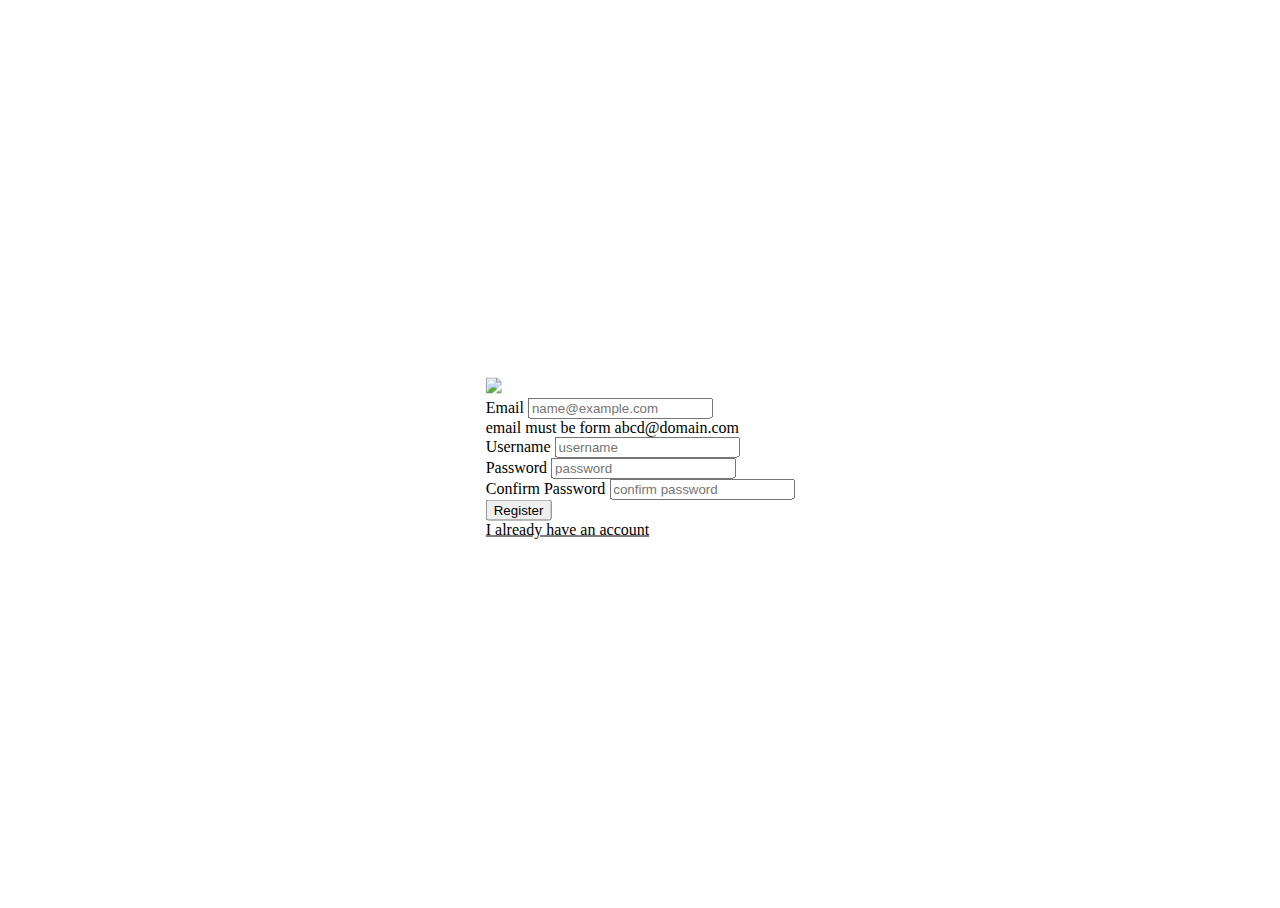
==== index.html @ 6d6f2144 "snap scroll bar" ====
<!DOCTYPE html>
<html lang="en">
<head>
    <meta charset="UTF-8">
    <meta name="viewport" content="width=device-width, initial-scale=1.0">
    <title>Login</title>
    <style>
        .box {
            background-color: tomato;
            width: 40px;
            height: 40px;
        }

        .container {
            overflow-y: scroll;
            height: 100vh;
            scroll-snap-points-y: repeat(100vh);
            scroll-snap-type: y mandatory;
        }
        html, 
        body {
            height: 100vh;
            overflow: hidden;
        }
        .container > div {
            height: 100vh;
            scroll-snap-align: start;
            position: relative;
        }
    </style>
    <link rel="icon" href="./image/Bubblegum-Future.png">
    <link href="https://cdn.jsdelivr.net/npm/bootstrap@5.3.0/dist/css/bootstrap.min.css" rel="stylesheet" integrity="sha384-9ndCyUaIbzAi2FUVXJi0CjmCapSmO7SnpJef0486qhLnuZ2cdeRhO02iuK6FUUVM" crossorigin="anonymous">
</head>
<body>
    <div class="container">
        <div class="bg-secondary" style="position: relative; height: 100dvh;">
            <div class="row w-75 mx-auto" style="position: absolute; top: 50%; left: 50%; transform: translate(-50%,-50%);">
                <div class="col-6">
                    <img class="w-100" src="./image/Bubblegum-Future.png">
                </div>
                <div class="col-6">
                    <form>
                        <div class="mb-3">
                            <label for="" class="form-label">Email</label>
                            <input type="email" class="form-control" id="inputEmail" placeholder="name@example.com">
                            <div><span class="">email must be form abcd@domain.com</span></div>
                        </div>
                        <div class="mb-3">
                            <label for="" class="form-label">Username</label>
                            <input type="text" class="form-control" id="inputUsername" placeholder="username">
                        </div>
                        <div class="mb-3">
                            <label for="" class="form-label">Password</label>
                            <input type="password" class="form-control" id="inputPassword" placeholder="password">
                        </div>
                        <div class="mb-3">
                            <label for="" class="form-label">Confirm Password</label>
                            <input type="password" class="form-control" id="inputConfirmPassword" placeholder="confirm password">
                        </div>
                        <div class="my-3">
                            <button type="submit" class="btn btn-light w-100 my-3" id="btnRegister">Register</button>
                            <div class="text-light text-center"><u>I already have an account</u></div>
                        </div>
                        
                    </form>
                </div>
            </div>
        </div>
        <div class="bg-primary" style="position: relative; height: 100dvh;">
        </div>
    </div>
    <script src="https://cdn.jsdelivr.net/npm/bootstrap@5.3.0/dist/js/bootstrap.bundle.min.js" integrity="sha384-geWF76RCwLtnZ8qwWowPQNguL3RmwHVBC9FhGdlKrxdiJJigb/j/68SIy3Te4Bkz" crossorigin="anonymous"></script>
    <script src="./script/utility.js"></script>
    <script src="./script/login.js"></script>
    <script>
        console.log(555)
        fnCallBackAPI('https://course-api.com/react-store-products', {}, ()=>{
            console.log(1234)
        })
        
    </script>
</body>

</html>
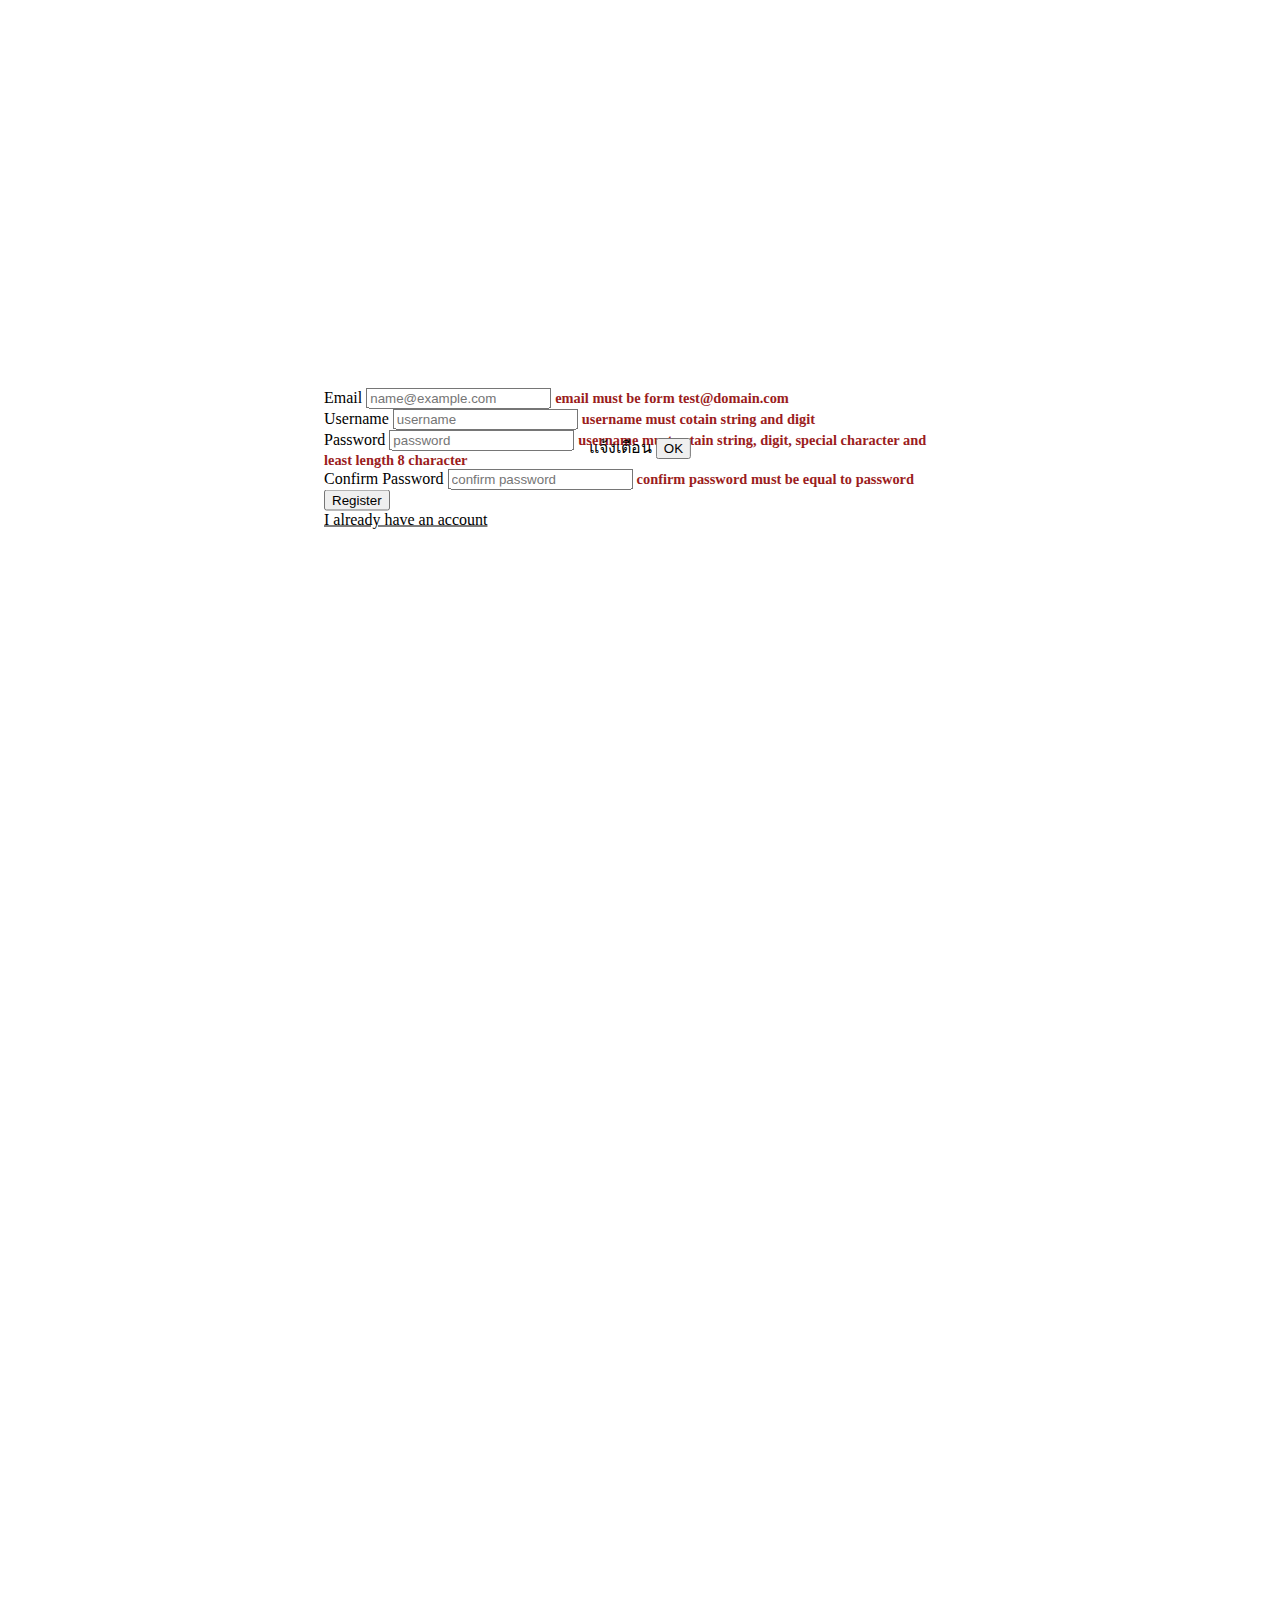
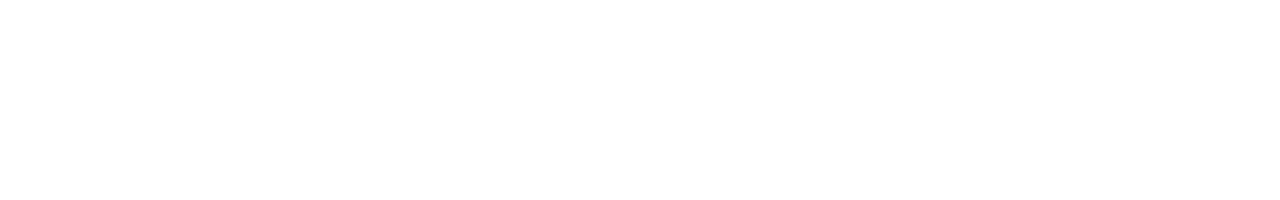
==== commit 58d409b0: "create function request-api" ====
--- a/index.html
+++ b/index.html
@@ -5,80 +5,86 @@
     <meta name="viewport" content="width=device-width, initial-scale=1.0">
     <title>Login</title>
     <style>
-        .box {
-            background-color: tomato;
-            width: 40px;
-            height: 40px;
-        }
-
-        .container {
-            overflow-y: scroll;
-            height: 100vh;
-            scroll-snap-points-y: repeat(100vh);
-            scroll-snap-type: y mandatory;
-        }
         html, 
         body {
             height: 100vh;
             overflow: hidden;
+        }
+        .container {
+            overflow-y: scroll;
+            height: 100vh;
+            scroll-snap-type: y mandatory;
         }
         .container > div {
             height: 100vh;
             scroll-snap-align: start;
             position: relative;
         }
+        .warning {
+            color:rgb(155, 29, 29);
+            font-size: 0.9rem;
+            font-weight: bold;
+        }
     </style>
     <link rel="icon" href="./image/Bubblegum-Future.png">
     <link href="https://cdn.jsdelivr.net/npm/bootstrap@5.3.0/dist/css/bootstrap.min.css" rel="stylesheet" integrity="sha384-9ndCyUaIbzAi2FUVXJi0CjmCapSmO7SnpJef0486qhLnuZ2cdeRhO02iuK6FUUVM" crossorigin="anonymous">
 </head>
 <body>
-    <div class="container">
-        <div class="bg-secondary" style="position: relative; height: 100dvh;">
-            <div class="row w-75 mx-auto" style="position: absolute; top: 50%; left: 50%; transform: translate(-50%,-50%);">
-                <div class="col-6">
-                    <img class="w-100" src="./image/Bubblegum-Future.png">
-                </div>
-                <div class="col-6">
-                    <form>
+    <div >
+        <div id="registerPage" class="bg-secondary" style="position: relative; height: 100dvh;">
+            <div class="bg-success" style="position: absolute; top: 50%; left: 50%; transform: translate(-50%,-50%); width:50%;">
+                <div class="px-0">
+                    <form class="p-3">
                         <div class="mb-3">
-                            <label for="" class="form-label">Email</label>
+                            <label for="inputEmail" class="form-label">Email</label>
                             <input type="email" class="form-control" id="inputEmail" placeholder="name@example.com">
-                            <div><span class="">email must be form abcd@domain.com</span></div>
+                            <span class="warning d-none" id="warningInputEmail">email must be form test@domain.com</span>
                         </div>
                         <div class="mb-3">
-                            <label for="" class="form-label">Username</label>
+                            <label for="inputUsername" class="form-label">Username</label>
                             <input type="text" class="form-control" id="inputUsername" placeholder="username">
+                            <span class="warning d-none" id="warningInputUsername">username must cotain string and digit</span>
                         </div>
                         <div class="mb-3">
-                            <label for="" class="form-label">Password</label>
+                            <label for="inputPassword" class="form-label">Password</label>
                             <input type="password" class="form-control" id="inputPassword" placeholder="password">
+                            <span class="warning d-none" id="warningInputPassword">username must cotain string, digit, special character and least length 8 character</span>
                         </div>
                         <div class="mb-3">
-                            <label for="" class="form-label">Confirm Password</label>
+                            <label for="inputConfirmPassword" class="form-label">Confirm Password</label>
                             <input type="password" class="form-control" id="inputConfirmPassword" placeholder="confirm password">
+                            <span class="warning d-none" id="warningInputConfirmPassword">confirm password must be equal to password</span>
                         </div>
                         <div class="my-3">
                             <button type="submit" class="btn btn-light w-100 my-3" id="btnRegister">Register</button>
-                            <div class="text-light text-center"><u>I already have an account</u></div>
+                            <div class="text-light text-center" id="goLogin"><u>I already have an account</u></div>
                         </div>
                         
                     </form>
                 </div>
             </div>
         </div>
-        <div class="bg-primary" style="position: relative; height: 100dvh;">
+        <div id="registerPage" class="bg-primary" style="position: relative; height: 100dvh;">
+            
+
         </div>
     </div>
+    
+
+    </div>
+    <!-- Modal alert -->
+    <div class="modal fade" id="exampleModal" tabindex="-1" aria-labelledby="exampleModalLabel" aria-hidden="true">
+        <div class="modal-dialog modal-dialog-centered w-100 m-0" style="position: absolute; top: 50%; left: 50%; transform: translate(-50%,-60%);">
+            <div class="modal-content d-flex p-3">
+                <span class="text-center mb-2" id="alertMessage">แจ้งเตือน</span>
+                <button type="button" class="btn btn-secondary" data-bs-dismiss="modal">OK</button>
+            </div>
+        </div>
+    </div>
+
     <script src="https://cdn.jsdelivr.net/npm/bootstrap@5.3.0/dist/js/bootstrap.bundle.min.js" integrity="sha384-geWF76RCwLtnZ8qwWowPQNguL3RmwHVBC9FhGdlKrxdiJJigb/j/68SIy3Te4Bkz" crossorigin="anonymous"></script>
-    <script src="./script/utility.js"></script>
-    <script src="./script/login.js"></script>
-    <script>
-        console.log(555)
-        fnCallBackAPI('https://course-api.com/react-store-products', {}, ()=>{
-            console.log(1234)
-        })
-        
-    </script>
+    <script src="https://code.jquery.com/jquery-3.7.0.js" integrity="sha256-JlqSTELeR4TLqP0OG9dxM7yDPqX1ox/HfgiSLBj8+kM=" crossorigin="anonymous"></script>
+    <script type="module" src="./script/register.js"></script>
 </body>
 
 </html>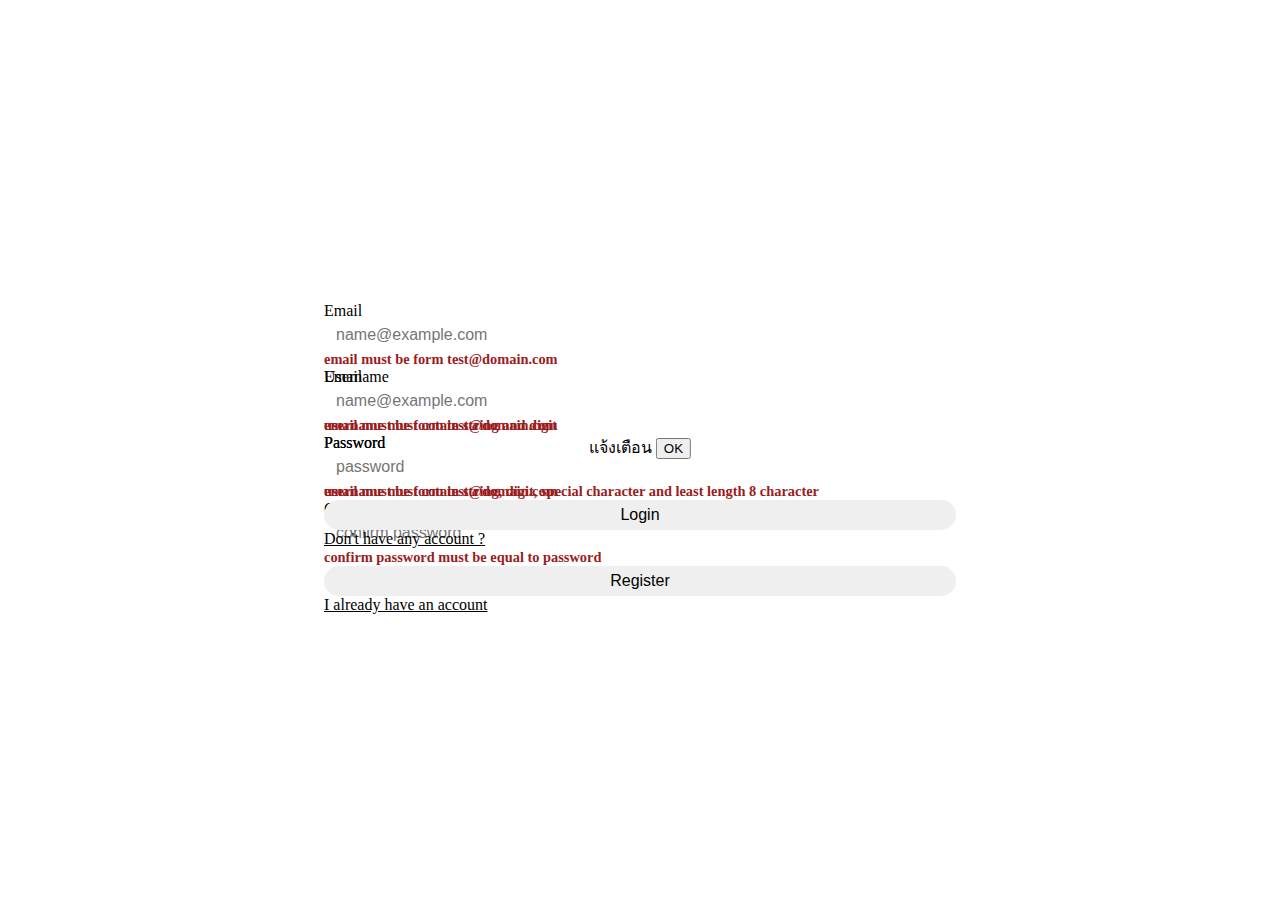
==== commit 0982b4d6: "create form login" ====
--- a/index.html
+++ b/index.html
@@ -25,48 +25,67 @@
             font-size: 0.9rem;
             font-weight: bold;
         }
+        .form-minimal {
+            display: block;
+            width: 100%;
+            padding: .375rem .75rem;
+            font-size: 1rem;
+            border-radius: 2rem;
+            border-style: none;
+        }
     </style>
     <link rel="icon" href="./image/Bubblegum-Future.png">
     <link href="https://cdn.jsdelivr.net/npm/bootstrap@5.3.0/dist/css/bootstrap.min.css" rel="stylesheet" integrity="sha384-9ndCyUaIbzAi2FUVXJi0CjmCapSmO7SnpJef0486qhLnuZ2cdeRhO02iuK6FUUVM" crossorigin="anonymous">
 </head>
 <body>
     <div >
-        <div id="registerPage" class="bg-secondary" style="position: relative; height: 100dvh;">
-            <div class="bg-success" style="position: absolute; top: 50%; left: 50%; transform: translate(-50%,-50%); width:50%;">
-                <div class="px-0">
-                    <form class="p-3">
-                        <div class="mb-3">
-                            <label for="inputEmail" class="form-label">Email</label>
-                            <input type="email" class="form-control" id="inputEmail" placeholder="name@example.com">
-                            <span class="warning d-none" id="warningInputEmail">email must be form test@domain.com</span>
-                        </div>
-                        <div class="mb-3">
-                            <label for="inputUsername" class="form-label">Username</label>
-                            <input type="text" class="form-control" id="inputUsername" placeholder="username">
-                            <span class="warning d-none" id="warningInputUsername">username must cotain string and digit</span>
-                        </div>
-                        <div class="mb-3">
-                            <label for="inputPassword" class="form-label">Password</label>
-                            <input type="password" class="form-control" id="inputPassword" placeholder="password">
-                            <span class="warning d-none" id="warningInputPassword">username must cotain string, digit, special character and least length 8 character</span>
-                        </div>
-                        <div class="mb-3">
-                            <label for="inputConfirmPassword" class="form-label">Confirm Password</label>
-                            <input type="password" class="form-control" id="inputConfirmPassword" placeholder="confirm password">
-                            <span class="warning d-none" id="warningInputConfirmPassword">confirm password must be equal to password</span>
-                        </div>
-                        <div class="my-3">
-                            <button type="submit" class="btn btn-light w-100 my-3" id="btnRegister">Register</button>
-                            <div class="text-light text-center" id="goLogin"><u>I already have an account</u></div>
-                        </div>
-                        
-                    </form>
-                </div>
+        <div class="bg-secondary" style="position: relative; height: 100dvh;">
+            <div id="registerPage" class="bg-success" style="position: absolute; top: 50%; left: 50%; transform: translate(-50%,-50%); width:50%;">
+                <form class="p-3">
+                    <div class="mb-3">
+                        <label for="inputEmail" class="form-label">Email</label>
+                        <input type="email" class="form-minimal" id="inputEmail" placeholder="name@example.com">
+                        <span class="warning d-none" id="warningInputEmail">email must be form test@domain.com</span>
+                    </div>
+                    <div class="mb-3">
+                        <label for="inputUsername" class="form-label">Username</label>
+                        <input type="text" class="form-minimal" id="inputUsername" placeholder="username">
+                        <span class="warning d-none" id="warningInputUsername">username must cotain string and digit</span>
+                    </div>
+                    <div class="mb-3">
+                        <label for="inputPassword" class="form-label">Password</label>
+                        <input type="password" class="form-minimal" id="inputPassword" placeholder="password">
+                        <span class="warning d-none" id="warningInputPassword">username must cotain string, digit, special character and least length 8 character</span>
+                    </div>
+                    <div class="mb-3">
+                        <label for="inputConfirmPassword" class="form-label">Confirm Password</label>
+                        <input type="password" class="form-minimal" id="inputConfirmPassword" placeholder="confirm password">
+                        <span class="warning d-none" id="warningInputConfirmPassword">confirm password must be equal to password</span>
+                    </div>
+                    <div class="mt-5 mb-2">
+                        <button type="submit" class="form-minimal" id="btnRegister">Register</button>
+                        <div class="text-light text-center" id="goPageLogin"><u>I already have an account</u></div>
+                    </div> 
+                </form>
             </div>
-        </div>
-        <div id="registerPage" class="bg-primary" style="position: relative; height: 100dvh;">
-            
-
+            <div id="loginPage" class="bg-success d-none" style="position: absolute; top: 50%; left: 50%; transform: translate(-50%,-50%); width:50%;">
+                <form class="p-3">
+                    <div class="mb-3">
+                        <label for="inputEmailLogin" class="form-label">Email</label>
+                        <input type="email" class="form-minimal" id="inputEmailLogin" placeholder="name@example.com">
+                        <span class="warning d-none" id="warningInputEmailLogin">email must be form test@domain.com</span>
+                    </div>
+                    <div class="mb-3">
+                        <label for="inputPasswordLogin" class="form-label">Password</label>
+                        <input type="password" class="form-minimal" id="inputPasswordLogin" placeholder="password">
+                        <span class="warning d-none" id="warningInputEmailLogin">email must be form test@domain.com</span>
+                    </div>
+                    <div class="mt-5 mb-2">
+                        <button type="submit" class="form-minimal" id="btnLogin">Login</button>
+                        <div class="text-light text-center" id="goPageRegister"><u>Don't have any account ?</u></div>
+                    </div>
+                </form>
+            </div>
         </div>
     </div>
     
@@ -85,6 +104,7 @@
     <script src="https://cdn.jsdelivr.net/npm/bootstrap@5.3.0/dist/js/bootstrap.bundle.min.js" integrity="sha384-geWF76RCwLtnZ8qwWowPQNguL3RmwHVBC9FhGdlKrxdiJJigb/j/68SIy3Te4Bkz" crossorigin="anonymous"></script>
     <script src="https://code.jquery.com/jquery-3.7.0.js" integrity="sha256-JlqSTELeR4TLqP0OG9dxM7yDPqX1ox/HfgiSLBj8+kM=" crossorigin="anonymous"></script>
     <script type="module" src="./script/register.js"></script>
+    <script type="module" src="./script/login.js"></script>
 </body>
 
 </html>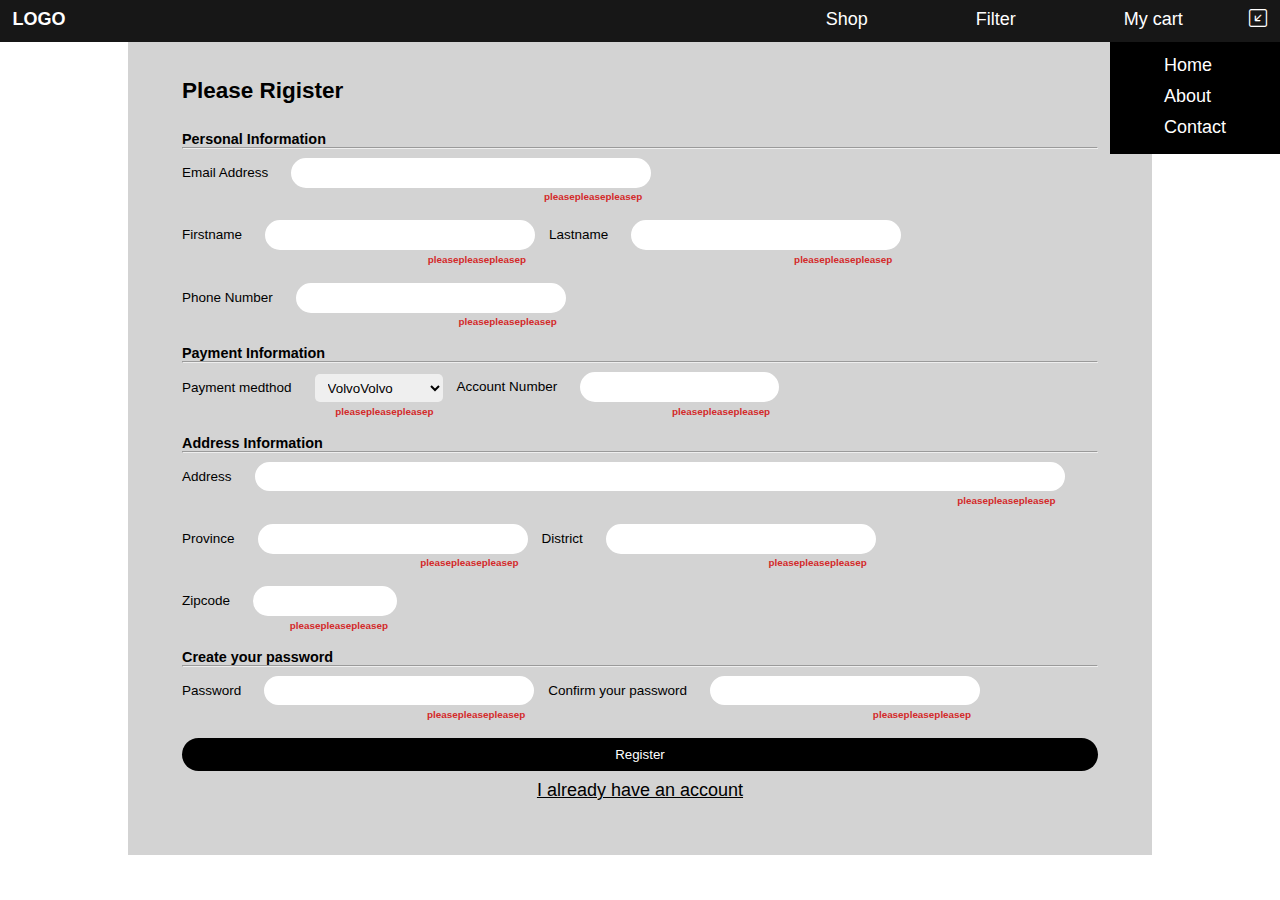
==== commit 158694ab: "new design register page (continue)" ====
--- a/index.html
+++ b/index.html
@@ -3,108 +3,137 @@
 <head>
     <meta charset="UTF-8">
     <meta name="viewport" content="width=device-width, initial-scale=1.0">
-    <title>Login</title>
-    <style>
-        html, 
-        body {
-            height: 100vh;
-            overflow: hidden;
-        }
-        .container {
-            overflow-y: scroll;
-            height: 100vh;
-            scroll-snap-type: y mandatory;
-        }
-        .container > div {
-            height: 100vh;
-            scroll-snap-align: start;
-            position: relative;
-        }
-        .warning {
-            color:rgb(155, 29, 29);
-            font-size: 0.9rem;
-            font-weight: bold;
-        }
-        .form-minimal {
-            display: block;
-            width: 100%;
-            padding: .375rem .75rem;
-            font-size: 1rem;
-            border-radius: 2rem;
-            border-style: none;
-        }
-    </style>
-    <link rel="icon" href="./image/Bubblegum-Future.png">
-    <link href="https://cdn.jsdelivr.net/npm/bootstrap@5.3.0/dist/css/bootstrap.min.css" rel="stylesheet" integrity="sha384-9ndCyUaIbzAi2FUVXJi0CjmCapSmO7SnpJef0486qhLnuZ2cdeRhO02iuK6FUUVM" crossorigin="anonymous">
-</head>
+    <title>Document</title>
+    <link rel="stylesheet" href="https://cdn.jsdelivr.net/npm/bootstrap-icons@1.10.5/font/bootstrap-icons.css">
+    <link rel="stylesheet" href="style/register.css">
+    <link rel="stylesheet" href="style/navigation.css">
+    </head>
 <body>
-    <div >
-        <div class="bg-secondary" style="position: relative; height: 100dvh;">
-            <div id="registerPage" class="bg-success" style="position: absolute; top: 50%; left: 50%; transform: translate(-50%,-50%); width:50%;">
-                <form class="p-3">
-                    <div class="mb-3">
-                        <label for="inputEmail" class="form-label">Email</label>
-                        <input type="email" class="form-minimal" id="inputEmail" placeholder="name@example.com">
-                        <span class="warning d-none" id="warningInputEmail">email must be form test@domain.com</span>
+    <!-- navigation bar -->
+
+    <div class="container">
+        <h3 class="header">Please Rigister</h3>
+        
+        <form class="form-login">
+            <div class="form-content">
+                <h5 class="form-header">Personal Information</h5><hr>
+                
+                <div class="sub-content">
+                    <label for="" class="label-register">Email Address</label>
+                    <input type="email" class="input-register width-40" id=""><br>
+                    <div class="text-warning">
+                        <span>pleasepleasepleasep</span>
                     </div>
-                    <div class="mb-3">
-                        <label for="inputUsername" class="form-label">Username</label>
-                        <input type="text" class="form-minimal" id="inputUsername" placeholder="username">
-                        <span class="warning d-none" id="warningInputUsername">username must cotain string and digit</span>
+                </div><br>
+                <div class="sub-content">
+                    <label for="" class="label-register">Firstname</label>
+                    <input type="text" class="input-register width-20" id=""><br>
+                    <div class="text-warning">
+                        <span>pleasepleasepleasep</span>
                     </div>
-                    <div class="mb-3">
-                        <label for="inputPassword" class="form-label">Password</label>
-                        <input type="password" class="form-minimal" id="inputPassword" placeholder="password">
-                        <span class="warning d-none" id="warningInputPassword">username must cotain string, digit, special character and least length 8 character</span>
+                </div>
+                <div class="sub-content">
+                    <label for="" class="label-register">Lastname</label>
+                    <input type="text" class="input-register width-20" id=""><br>
+                    <div class="text-warning">
+                        <span>pleasepleasepleasep</span>
                     </div>
-                    <div class="mb-3">
-                        <label for="inputConfirmPassword" class="form-label">Confirm Password</label>
-                        <input type="password" class="form-minimal" id="inputConfirmPassword" placeholder="confirm password">
-                        <span class="warning d-none" id="warningInputConfirmPassword">confirm password must be equal to password</span>
+                </div>
+                <div class="sub-content">
+                    <label for="" class="label-register">Phone Number</label>
+                    <input type="text" class="input-register width-20" id=""><br>
+                    <div class="text-warning">
+                        <span>pleasepleasepleasep</span>
                     </div>
-                    <div class="mt-5 mb-2">
-                        <button type="submit" class="form-minimal" id="btnRegister">Register</button>
-                        <div class="text-light text-center" id="goPageLogin"><u>I already have an account</u></div>
-                    </div> 
-                </form>
+                </div>
             </div>
-            <div id="loginPage" class="bg-success d-none" style="position: absolute; top: 50%; left: 50%; transform: translate(-50%,-50%); width:50%;">
-                <form class="p-3">
-                    <div class="mb-3">
-                        <label for="inputEmailLogin" class="form-label">Email</label>
-                        <input type="email" class="form-minimal" id="inputEmailLogin" placeholder="name@example.com">
-                        <span class="warning d-none" id="warningInputEmailLogin">email must be form test@domain.com</span>
+            
+            <div class="form-content">
+                <h5 class="form-header">Payment Information</h5><hr>
+                <div class="sub-content">
+                    <label for="" class="label-register width-20">Payment medthod</label>
+                    <select name="paymentmethod" class="select-register" id="">
+                        <option value="volvo">VolvoVolvo</option>
+                        <option value="volvo">Volvo</option>
+                        <option value="volvo">Vsdsdsdsdolvo</option>
+                    </select>
+                    <div class="text-warning">
+                        <span>pleasepleasepleasep</span>
                     </div>
-                    <div class="mb-3">
-                        <label for="inputPasswordLogin" class="form-label">Password</label>
-                        <input type="password" class="form-minimal" id="inputPasswordLogin" placeholder="password">
-                        <span class="warning d-none" id="warningInputEmailLogin">email must be form test@domain.com</span>
+                </div>
+                <div class="sub-content">
+                    <label for="" class="label-register width-20">Account Number</label>
+                    <input type="text" class="input-register" id="">
+                    <div class="text-warning">
+                        <span>pleasepleasepleasep</span>
                     </div>
-                    <div class="mt-5 mb-2">
-                        <button type="submit" class="form-minimal" id="btnLogin">Login</button>
-                        <div class="text-light text-center" id="goPageRegister"><u>Don't have any account ?</u></div>
+                </div>
+            </div>
+            
+            <div class="form-content">
+                <h5 class="form-header">Address Information</h5><hr>
+                
+                <div class="sub-content">
+                    <label class="label-register">Address</label>
+                    <input type="text" class="input-register width-70" id="">
+                    <div class="text-warning">
+                        <span>pleasepleasepleasep</span>
                     </div>
-                </form>
+                </div>
+                <div class="sub-content">
+                    <label class="label-register">Province</label>
+                    <input type="text" class="input-register width-20" id="">
+                    <div class="text-warning">
+                        <span>pleasepleasepleasep</span>
+                    </div>
+                </div>
+                <div class="sub-content">
+                    <label class="label-register">District</label>
+                    <input type="text" class="input-register width-20" id="">
+                    <div class="text-warning">
+                        <span>pleasepleasepleasep</span>
+                    </div>
+                </div>
+                <div class="sub-content">
+                    <label class="label-register">Zipcode</label>
+                    <input type="text" class="input-register width-10" id="">
+                    <div class="text-warning">
+                        <span>pleasepleasepleasep</span>
+                    </div>
+                </div>
             </div>
-        </div>
-    </div>
-    
-
-    </div>
-    <!-- Modal alert -->
-    <div class="modal fade" id="exampleModal" tabindex="-1" aria-labelledby="exampleModalLabel" aria-hidden="true">
-        <div class="modal-dialog modal-dialog-centered w-100 m-0" style="position: absolute; top: 50%; left: 50%; transform: translate(-50%,-60%);">
-            <div class="modal-content d-flex p-3">
-                <span class="text-center mb-2" id="alertMessage">แจ้งเตือน</span>
-                <button type="button" class="btn btn-secondary" data-bs-dismiss="modal">OK</button>
+            
+            <div class="form-content">
+                <h5 class="form-header">Create your password</h5><hr>
+                
+                <div class="sub-content">
+                    <label class="label-register">Password</label>
+                    <input type="password" class="input-register width-20" id="">
+                    <div class="text-warning">
+                        <span>pleasepleasepleasep</span>
+                    </div>
+                </div>
+                <div class="sub-content">    
+                    <label class="label-register">Confirm your password</label>
+                    <input type="password" class="input-register width-20" id="">
+                    <div class="text-warning">
+                        <span>pleasepleasepleasep</span>
+                    </div>
+                </div>
             </div>
-        </div>
+            
+            <div class="form-content">
+                <button class="form-submit">Register</button>
+                <div class="text-center">
+                    <a class="link-login">I already have an account</a>
+                </div>
+            </div>
+        </form>
+        
+        
     </div>
 
-    <script src="https://cdn.jsdelivr.net/npm/bootstrap@5.3.0/dist/js/bootstrap.bundle.min.js" integrity="sha384-geWF76RCwLtnZ8qwWowPQNguL3RmwHVBC9FhGdlKrxdiJJigb/j/68SIy3Te4Bkz" crossorigin="anonymous"></script>
-    <script src="https://code.jquery.com/jquery-3.7.0.js" integrity="sha256-JlqSTELeR4TLqP0OG9dxM7yDPqX1ox/HfgiSLBj8+kM=" crossorigin="anonymous"></script>
-    <script type="module" src="./script/register.js"></script>
-    <script type="module" src="./script/login.js"></script>
+    <script src="./script/navigation.js"></script>
+    <script src="./script/register.js"></script>
 </body>
-
 </html>--- a/style/register.css
+++ b/style/register.css
@@ -0,0 +1,111 @@
+* {
+    margin: 0px;
+    padding: 0px;
+    box-sizing: border-box;
+}
+html, body {
+    height: 100%;
+    font-size: 18px;
+    font-family: Arial, Helvetica, sans-serif;
+}
+.container {
+    display: block;
+    height: auto;
+    max-width: 80%;
+    background-color: lightgray;
+    margin: auto;
+    padding: 2rem 3rem;
+}
+/* text */
+.header {
+    padding-bottom: 1rem;
+    font-size: 1.25rem;
+}
+.form-header {
+    font-size: 0.8rem;
+}
+.text-warning {
+    color: rgb(212, 42, 42);
+    font-size: .55rem;
+    font-weight: bold;
+    margin: .2rem 1rem 0 0;
+    text-align: end;
+}
+/* space */
+.form-login {
+    display: block;
+}
+.form-content {
+    display: block;
+    margin: .5rem 0rem;
+}
+.sub-content {
+    display: inline-block;
+    margin: .5rem 0rem;
+}
+/* label */
+.label-register {
+    font-size: 0.75rem;
+}
+/* input */
+.input-register {
+    border: white solid 2px;
+    border-radius: 50px;
+    padding: 0.3rem 0.5rem;
+    margin: 0rem .5rem 0rem 1rem;
+}
+.input-register:focus {
+    outline: none;
+    border: black solid 2px;
+}
+/* select dropdown */
+.select-register { 
+    border: 0px;
+    border-radius: 5px;
+    padding: 0.3rem 0.5rem;
+    margin: 0rem .5rem 0rem 1rem;
+}
+/* size width */
+.width-10 {
+    width: 8rem;
+}
+.width-20 {
+    width: 15rem;
+}
+.width-40 {
+    width: 20rem;
+}
+.width-70 {
+    width: 45rem;
+}
+
+/* button */
+button[class="form-submit"] {
+    width: 100%;
+    background-color: black;
+    color: white;
+    border: 0px;
+    border-radius: 50px;
+    padding: 0.5rem 0rem;
+    transition: 0.5s;
+}
+button[class="form-submit"]:hover {
+    background-color: white;
+    color: black;
+    cursor: pointer;
+}
+
+/* anchor */
+.text-center {
+    text-align: center;  
+}
+.link-login {
+    display: block;
+    color: black;
+    padding: 0.5rem;
+    text-decoration: underline;
+}
+.link-login:hover {
+    color: white;
+    cursor: pointer;
+}--- a/style/navigation.css
+++ b/style/navigation.css
@@ -0,0 +1,60 @@
+.navigation {
+    display: flex;
+    justify-content: space-between;
+    background-color: rgb(23, 23, 23);
+    color: white;
+}
+div[class="navigation-logo"] {
+    display: block;
+    font-weight: bold;
+}
+ul[class="navigation-menu"] {
+    display: flex;
+    list-style-type: none;
+}
+.navigation-items {
+    display: block;
+    font-size: 1rem;
+    padding: 0.5rem 0rem;
+    cursor: pointer;
+}
+div[class="navigation-items"] {
+    border-bottom: rgb(23, 23, 23) solid 3px;
+    padding-left: .7rem;
+    padding-right: .7rem;
+}
+a[class="navigation-items"] {
+    border-bottom: rgb(23, 23, 23) solid 3px;
+    padding-left: 3rem;
+    padding-right: 3rem;
+}
+a[class="navigation-items"]:hover {
+    border-bottom: white solid 3px;
+}
+div[class="navigation-items"] {
+    text-transform: uppercase;
+}
+/* dropdown */
+.dropdown {
+    position: relative;
+}
+.dropdown-content {
+    display: block;
+    position: absolute;
+    background-color: black;
+    color: white;
+    list-style-type: none;
+    overflow: auto;
+    padding: 0.5rem 2rem;
+    top: 0px;
+    right: 0px;
+    z-index: 1;
+    cursor: pointer;
+}
+.dropdown-content li {
+    padding: 0.2rem 1rem;
+    border-bottom: black solid 3px;
+}
+.dropdown-content li:hover {
+    border-bottom: white solid 3px;
+}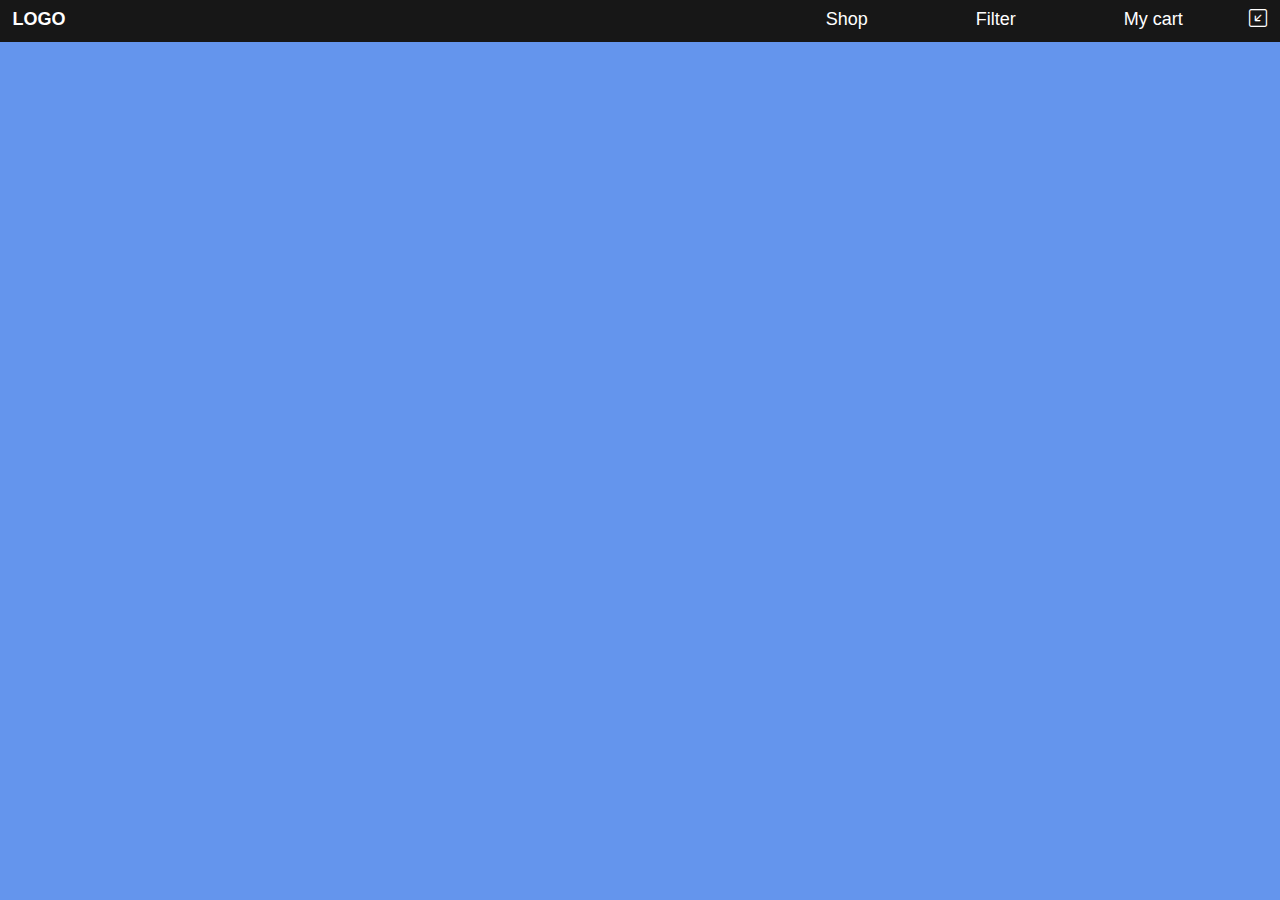
==== commit 8133216a: "login-form" ====
--- a/index.html
+++ b/index.html
@@ -5,135 +5,15 @@
     <meta name="viewport" content="width=device-width, initial-scale=1.0">
     <title>Document</title>
     <link rel="stylesheet" href="https://cdn.jsdelivr.net/npm/bootstrap-icons@1.10.5/font/bootstrap-icons.css">
-    <link rel="stylesheet" href="style/register.css">
+    <link rel="stylesheet" href="style/grobal.css">
     <link rel="stylesheet" href="style/navigation.css">
-    </head>
+    <link rel="stylesheet" href="style/index.css">
+</head>
 <body>
     <!-- navigation bar -->
-
-    <div class="container">
-        <h3 class="header">Please Rigister</h3>
-        
-        <form class="form-login">
-            <div class="form-content">
-                <h5 class="form-header">Personal Information</h5><hr>
-                
-                <div class="sub-content">
-                    <label for="" class="label-register">Email Address</label>
-                    <input type="email" class="input-register width-40" id=""><br>
-                    <div class="text-warning">
-                        <span>pleasepleasepleasep</span>
-                    </div>
-                </div><br>
-                <div class="sub-content">
-                    <label for="" class="label-register">Firstname</label>
-                    <input type="text" class="input-register width-20" id=""><br>
-                    <div class="text-warning">
-                        <span>pleasepleasepleasep</span>
-                    </div>
-                </div>
-                <div class="sub-content">
-                    <label for="" class="label-register">Lastname</label>
-                    <input type="text" class="input-register width-20" id=""><br>
-                    <div class="text-warning">
-                        <span>pleasepleasepleasep</span>
-                    </div>
-                </div>
-                <div class="sub-content">
-                    <label for="" class="label-register">Phone Number</label>
-                    <input type="text" class="input-register width-20" id=""><br>
-                    <div class="text-warning">
-                        <span>pleasepleasepleasep</span>
-                    </div>
-                </div>
-            </div>
-            
-            <div class="form-content">
-                <h5 class="form-header">Payment Information</h5><hr>
-                <div class="sub-content">
-                    <label for="" class="label-register width-20">Payment medthod</label>
-                    <select name="paymentmethod" class="select-register" id="">
-                        <option value="volvo">VolvoVolvo</option>
-                        <option value="volvo">Volvo</option>
-                        <option value="volvo">Vsdsdsdsdolvo</option>
-                    </select>
-                    <div class="text-warning">
-                        <span>pleasepleasepleasep</span>
-                    </div>
-                </div>
-                <div class="sub-content">
-                    <label for="" class="label-register width-20">Account Number</label>
-                    <input type="text" class="input-register" id="">
-                    <div class="text-warning">
-                        <span>pleasepleasepleasep</span>
-                    </div>
-                </div>
-            </div>
-            
-            <div class="form-content">
-                <h5 class="form-header">Address Information</h5><hr>
-                
-                <div class="sub-content">
-                    <label class="label-register">Address</label>
-                    <input type="text" class="input-register width-70" id="">
-                    <div class="text-warning">
-                        <span>pleasepleasepleasep</span>
-                    </div>
-                </div>
-                <div class="sub-content">
-                    <label class="label-register">Province</label>
-                    <input type="text" class="input-register width-20" id="">
-                    <div class="text-warning">
-                        <span>pleasepleasepleasep</span>
-                    </div>
-                </div>
-                <div class="sub-content">
-                    <label class="label-register">District</label>
-                    <input type="text" class="input-register width-20" id="">
-                    <div class="text-warning">
-                        <span>pleasepleasepleasep</span>
-                    </div>
-                </div>
-                <div class="sub-content">
-                    <label class="label-register">Zipcode</label>
-                    <input type="text" class="input-register width-10" id="">
-                    <div class="text-warning">
-                        <span>pleasepleasepleasep</span>
-                    </div>
-                </div>
-            </div>
-            
-            <div class="form-content">
-                <h5 class="form-header">Create your password</h5><hr>
-                
-                <div class="sub-content">
-                    <label class="label-register">Password</label>
-                    <input type="password" class="input-register width-20" id="">
-                    <div class="text-warning">
-                        <span>pleasepleasepleasep</span>
-                    </div>
-                </div>
-                <div class="sub-content">    
-                    <label class="label-register">Confirm your password</label>
-                    <input type="password" class="input-register width-20" id="">
-                    <div class="text-warning">
-                        <span>pleasepleasepleasep</span>
-                    </div>
-                </div>
-            </div>
-            
-            <div class="form-content">
-                <button class="form-submit">Register</button>
-                <div class="text-center">
-                    <a class="link-login">I already have an account</a>
-                </div>
-            </div>
-        </form>
-        
-        
-    </div>
+    
 
     <script src="./script/navigation.js"></script>
-    <script src="./script/register.js"></script>
+    <script src="./script/index.js"></script>
 </body>
 </html>--- a/style/grobal.css
+++ b/style/grobal.css
@@ -0,0 +1,17 @@
+* {
+    margin: 0px;
+    padding: 0px;
+    box-sizing: border-box;
+}
+html, body {
+    height: 100%;
+    font-size: 18px;
+    font-family: Arial, Helvetica, sans-serif;
+}
+.text-warning {
+    color: rgb(212, 42, 42);
+    font-size: .55rem;
+    font-weight: bold;
+    margin: .2rem 1rem 0 0;
+    text-align: end;
+}--- a/style/navigation.css
+++ b/style/navigation.css
@@ -37,24 +37,31 @@
 /* dropdown */
 .dropdown {
     position: relative;
+    display: none;
 }
-.dropdown-content {
+.visible {
     display: block;
+}
+ul[class="dropdown-content"] {
+    width: 10rem;
     position: absolute;
+    padding: .3rem 0rem;
+    top: 0px;
+    right: 0px;
+    z-index: 1;
+    overflow: auto;
     background-color: black;
     color: white;
     list-style-type: none;
-    overflow: auto;
-    padding: 0.5rem 2rem;
-    top: 0px;
-    right: 0px;
-    z-index: 1;
     cursor: pointer;
 }
-.dropdown-content li {
-    padding: 0.2rem 1rem;
+.dropdown-content a {
+    display: block;
+    text-decoration: none;
+    color: white;
+    padding: .2rem 2rem;
     border-bottom: black solid 3px;
 }
-.dropdown-content li:hover {
+.dropdown-content a:hover {
     border-bottom: white solid 3px;
 }--- a/style/index.css
+++ b/style/index.css
@@ -0,0 +1,3 @@
+body {
+    background-color: cornflowerblue;
+}